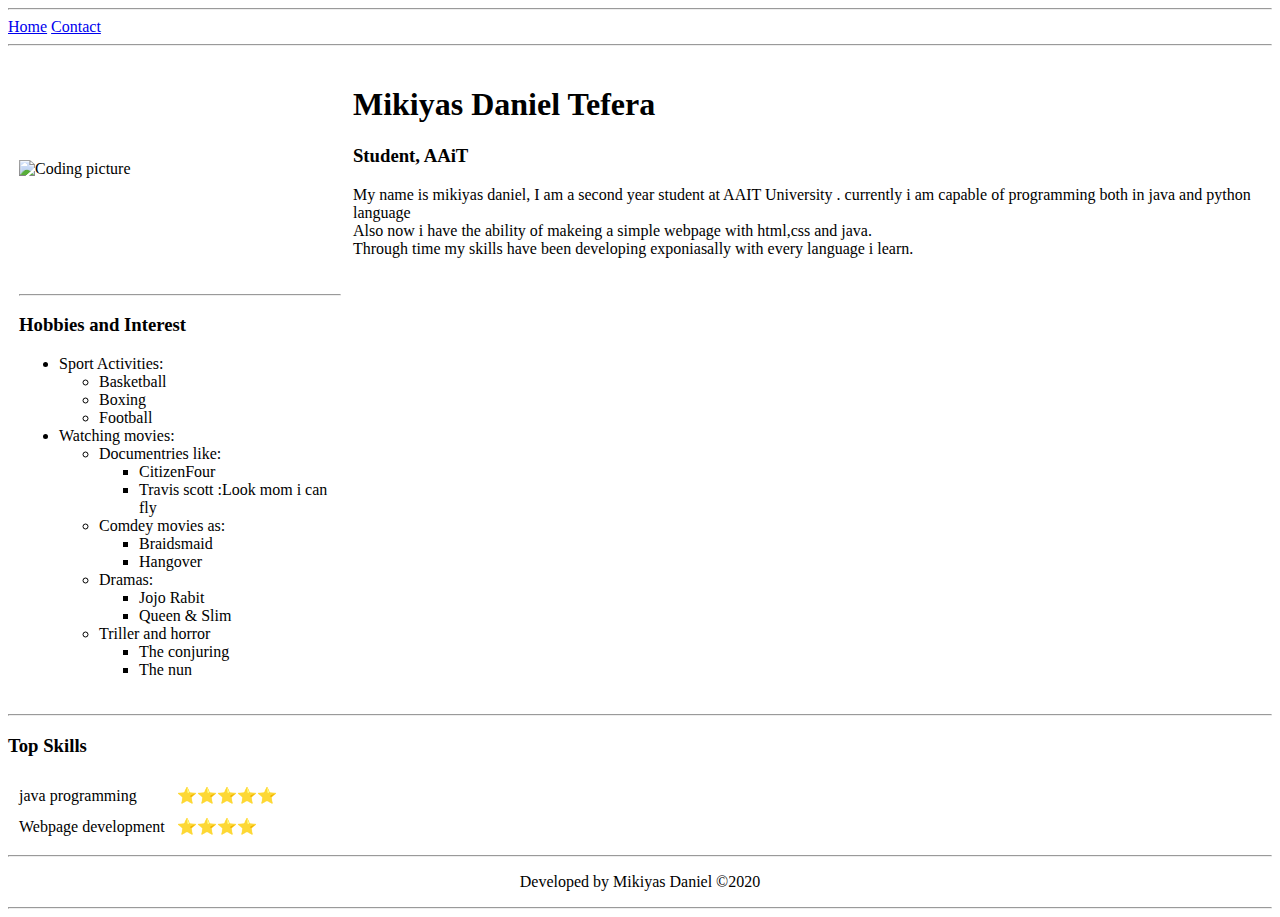
==== index.html @ c352b74b "." ====
<!DOCTYPE html>
<html lang="en" dir="ltr">
  <head>
    <meta charset="utf-8">
    <title>Personal Website</title>
  </head>
  <body>
    <hr>
    <a href="index.html">Home</a>
    <a href="contact.html">Contact</a>
    <hr>

    <table cellspacing="10">
      <tr>
        <td>
          <img src="asset/images/Codeing.png" width= 500 height=400 alt="Coding picture">
        </td>

        <td>
          <h1>Mikiyas Daniel Tefera</h1>
          <h3>Student, AAiT</h3>
          <p>My name is mikiyas daniel, I am a second year student at AAIT University . currently i am capable of programming both in java and python language  <br>Also now i have the ability of makeing a simple webpage with html,css and java. <br>Through time my skills have been developing exponiasally with every language i learn.
          </p>
        </td>
      </tr>
      
      <tr>
          <td>
            <hr>
            <h3>Hobbies and Interest</h3>
            <ul>
              <li>Sport Activities:</li>
                <ul>
                  <li>Basketball</li>
                  <li>Boxing</li>
                  <li>Football</li>
                </ul>
              <li>Watching movies:</li>
                <ul>
                  <li>Documentries like:</li>
                        <ul>
                            <li>CitizenFour</li>
                            <li>Travis scott :Look mom i can fly</li></ul>
                  <li>Comdey movies as:
                      <ul>
                          <li>Braidsmaid</li>
                          <li>Hangover</li>  </ul>
                  </li>
                  <li>Dramas:</li>
                    <ul>
                      <li>Jojo Rabit</li>
                      <li>Queen & Slim</li>
                  </ul>
                  <li>Triller and horror</li>
                    <ul>
                        <li>The conjuring</li>
                        <li>The nun</li></ul>
                </ul>
                </ul>
          </td>
      </tr>

    </table>   
    <hr>
  
  <h3>Top Skills</h3>
  <table cellspacing= "10">
    <tr>
      <td>java programming</td>
      <td>⭐️⭐️⭐️⭐️⭐️</td>
    </tr>
    <tr>
      <td>Webpage  development</td>
      <td>⭐️⭐️⭐️⭐️</td>
    </tr>
  </table>
  <hr>
  <p align="center">Developed by Mikiyas Daniel &copy;2020</p>
  <hr>
  </body>
</html>
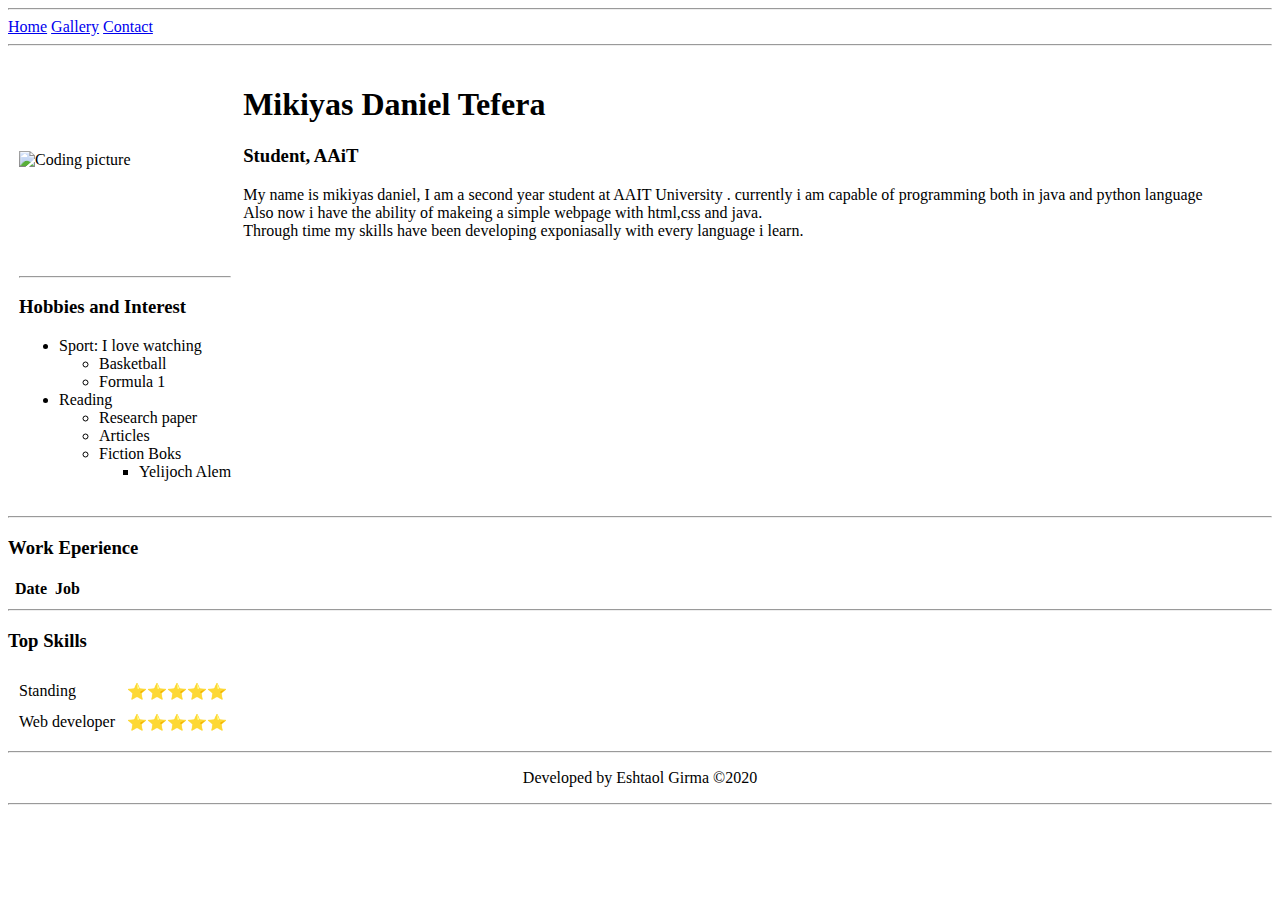
==== commit f48e7ec4: "change made to the image" ====
--- a/index.html
+++ b/index.html
@@ -6,8 +6,9 @@
   </head>
   <body>
     <hr>
-    <a href="index.html">Home</a>
-    <a href="contact.html">Contact</a>
+    <a href="Home.html">Home</a>
+    <a href="gallery.html">Gallery</a>
+    <a href="Contact.html">Contact</a>
     <hr>
 
     <table cellspacing="10">
@@ -29,53 +30,50 @@
             <hr>
             <h3>Hobbies and Interest</h3>
             <ul>
-              <li>Sport Activities:</li>
+              <li>Sport: I love watching</li>
                 <ul>
                   <li>Basketball</li>
-                  <li>Boxing</li>
-                  <li>Football</li>
+                  <li>Formula 1</li>
                 </ul>
-              <li>Watching movies:</li>
+              <li>Reading</li>
                 <ul>
-                  <li>Documentries like:</li>
-                        <ul>
-                            <li>CitizenFour</li>
-                            <li>Travis scott :Look mom i can fly</li></ul>
-                  <li>Comdey movies as:
-                      <ul>
-                          <li>Braidsmaid</li>
-                          <li>Hangover</li>  </ul>
-                  </li>
-                  <li>Dramas:</li>
+                  <li>Research paper</li>
+                  <li>Articles</li>
+                  <li>Fiction Boks</li>
                     <ul>
-                      <li>Jojo Rabit</li>
-                      <li>Queen & Slim</li>
-                  </ul>
-                  <li>Triller and horror</li>
-                    <ul>
-                        <li>The conjuring</li>
-                        <li>The nun</li></ul>
+                      <li>Yelijoch Alem</li>
+                    </ul>
                 </ul>
                 </ul>
           </td>
       </tr>
 
-    </table>   
+    </table>
+
+
+    <hr>
+    <h3>Work Eperience</h3>
+    <table>
+      <tr>
+        <td><th>Date</th></td>
+        <td><th>Job</th></td>
+      </tr>
+    </table>
     <hr>
   
   <h3>Top Skills</h3>
   <table cellspacing= "10">
     <tr>
-      <td>java programming</td>
+      <td>Standing</td>
       <td>⭐️⭐️⭐️⭐️⭐️</td>
     </tr>
     <tr>
-      <td>Webpage  development</td>
-      <td>⭐️⭐️⭐️⭐️</td>
+      <td>Web developer</td>
+      <td>⭐️⭐️⭐️⭐️⭐️</td>
     </tr>
   </table>
   <hr>
-  <p align="center">Developed by Mikiyas Daniel &copy;2020</p>
+  <p align="center">Developed by Eshtaol Girma &copy;2020</p>
   <hr>
   </body>
 </html>
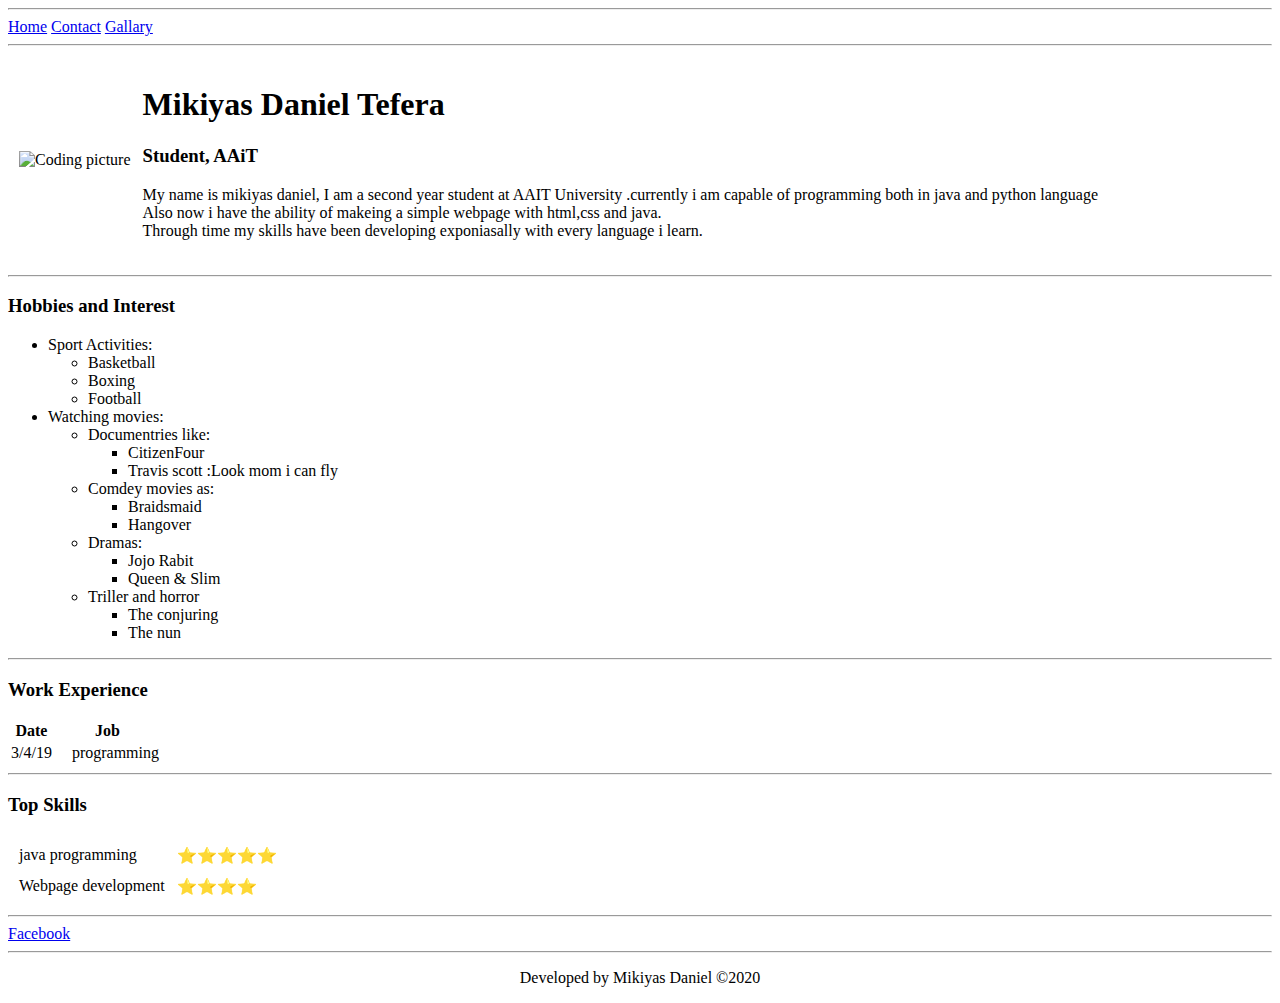
==== commit c86df51b: "index.html finalized" ====
--- a/index.html
+++ b/index.html
@@ -3,77 +3,94 @@
   <head>
     <meta charset="utf-8">
     <title>Personal Website</title>
+    <link rel="icon" href="asset/images/codeing.png">
   </head>
   <body>
     <hr>
-    <a href="Home.html">Home</a>
-    <a href="gallery.html">Gallery</a>
-    <a href="Contact.html">Contact</a>
+    <a href="index.html">Home</a>
+    <a href="contact.html">Contact</a>
+    <a href= "gallary.html">Gallary</a>
     <hr>
-
     <table cellspacing="10">
-      <tr>
-        <td>
-          <img src="asset/images/Codeing.png" width= 500 height=400 alt="Coding picture">
-        </td>
-
-        <td>
-          <h1>Mikiyas Daniel Tefera</h1>
-          <h3>Student, AAiT</h3>
-          <p>My name is mikiyas daniel, I am a second year student at AAIT University . currently i am capable of programming both in java and python language  <br>Also now i have the ability of makeing a simple webpage with html,css and java. <br>Through time my skills have been developing exponiasally with every language i learn.
-          </p>
-        </td>
-      </tr>
+            <tr>
+              <td>
+                <img src="asset/images/Codeing.png" width= 500 height=400 alt="Coding picture">
+              </td>
       
+              <td>
+                <h1>Mikiyas Daniel Tefera</h1>
+                <h3>Student, AAiT</h3>
+                <p>My name is mikiyas daniel, I am a second year student at AAIT University .currently i am capable of programming both in java and python language  <br>Also now i have the ability of makeing a simple webpage with html,css and java. <br>Through time my skills have been developing exponiasally with every language i learn.
+                </p>
+              </td>
+            </tr>
+    </table>
+    
       <tr>
           <td>
             <hr>
             <h3>Hobbies and Interest</h3>
             <ul>
-              <li>Sport: I love watching</li>
+              <li>Sport Activities:</li>
                 <ul>
                   <li>Basketball</li>
-                  <li>Formula 1</li>
+                  <li>Boxing</li>
+                  <li>Football</li>
                 </ul>
-              <li>Reading</li>
+              <li>Watching movies:</li>
                 <ul>
-                  <li>Research paper</li>
-                  <li>Articles</li>
-                  <li>Fiction Boks</li>
+                  <li>Documentries like:</li>
+                        <ul>
+                            <li>CitizenFour</li>
+                            <li>Travis scott :Look mom i can fly</li></ul>
+                  <li>Comdey movies as:
+                      <ul>
+                          <li>Braidsmaid</li>
+                          <li>Hangover</li>  </ul>
+                  </li>
+                  <li>Dramas:</li>
                     <ul>
-                      <li>Yelijoch Alem</li>
-                    </ul>
+                      <li>Jojo Rabit</li>
+                      <li>Queen & Slim</li>
+                  </ul>
+                  <li>Triller and horror</li>
+                    <ul>
+                        <li>The conjuring</li>
+                        <li>The nun</li></ul>
                 </ul>
                 </ul>
           </td>
       </tr>
 
-    </table>
-
-
+    </table>   
     <hr>
-    <h3>Work Eperience</h3>
+    <h3>Work Experience</h3>
     <table>
       <tr>
-        <td><th>Date</th></td>
-        <td><th>Job</th></td>
+        <th>Date</th>
+        <th>Job</th>
+      </tr>
+      <tr>
+        <td>3/4/19</td>
+        <td>&nbsp;&nbsp;&nbsp;&nbsp;programming</td>
       </tr>
     </table>
     <hr>
-  
   <h3>Top Skills</h3>
   <table cellspacing= "10">
     <tr>
-      <td>Standing</td>
+      <td>java programming</td>
       <td>⭐️⭐️⭐️⭐️⭐️</td>
     </tr>
     <tr>
-      <td>Web developer</td>
-      <td>⭐️⭐️⭐️⭐️⭐️</td>
+      <td>Webpage  development</td>
+      <td>⭐️⭐️⭐️⭐️</td>
     </tr>
   </table>
   <hr>
-  <p align="center">Developed by Eshtaol Girma &copy;2020</p>
+  <a href="http://www.facebook.com" target="_blank">Facebook</a>
   <hr>
+  <p align="center">Developed by Mikiyas Daniel &copy;2020</p>
+  
   </body>
 </html>
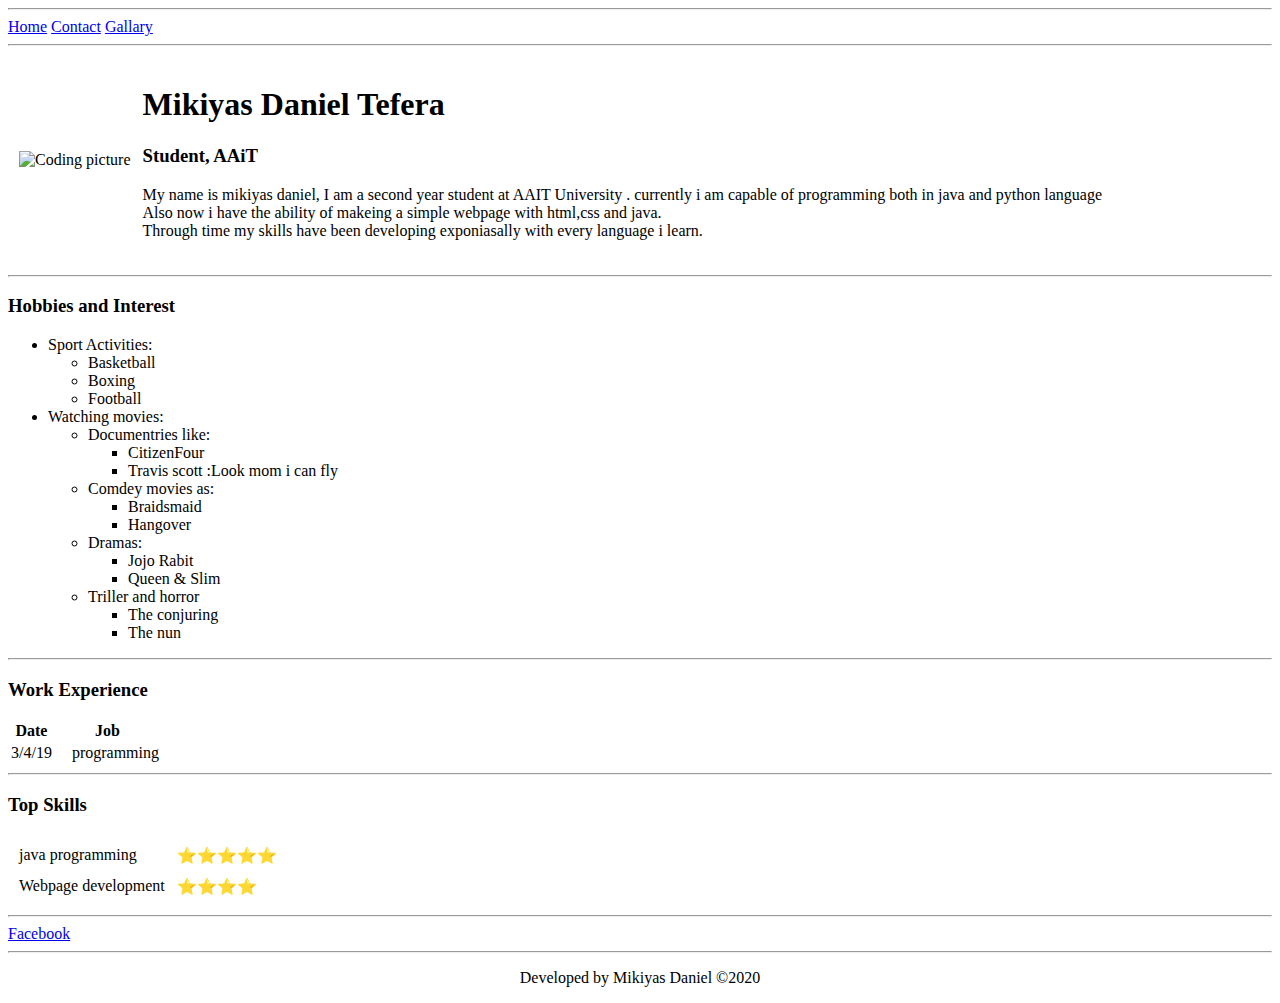
==== commit 6c892525: "gallary.html fully done and available" ====
--- a/index.html
+++ b/index.html
@@ -20,7 +20,7 @@
               <td>
                 <h1>Mikiyas Daniel Tefera</h1>
                 <h3>Student, AAiT</h3>
-                <p>My name is mikiyas daniel, I am a second year student at AAIT University .currently i am capable of programming both in java and python language  <br>Also now i have the ability of makeing a simple webpage with html,css and java. <br>Through time my skills have been developing exponiasally with every language i learn.
+                <p>My name is mikiyas daniel, I am a second year student at AAIT University . currently i am capable of programming both in java and python language  <br>Also now i have the ability of makeing a simple webpage with html,css and java. <br>Through time my skills have been developing exponiasally with every language i learn.
                 </p>
               </td>
             </tr>
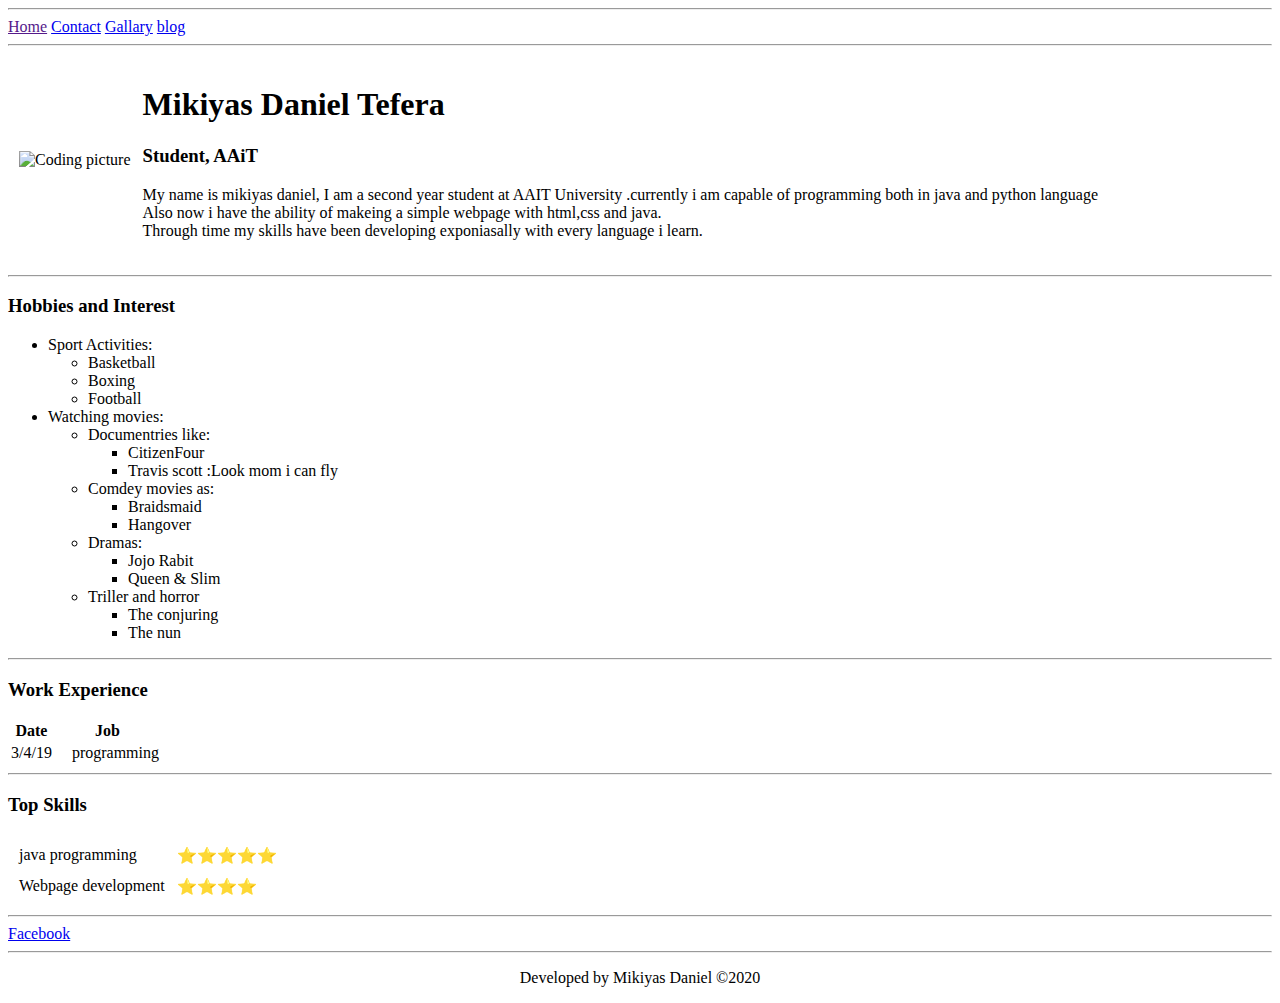
==== commit b388a0f5: "index.html aplied css" ====
--- a/index.html
+++ b/index.html
@@ -5,12 +5,17 @@
     <title>Personal Website</title>
     <link rel="icon" href="asset/images/codeing.png">
   </head>
+  <hr>
+  <header>
+  <a href="" target="_self">Home</a>
+  <a href="contact.html">Contact</a>
+  <a href= "gallary2.html">Gallary</a>
+  <a href="blog.html">blog</a>
+  </header>
+  <hr>
+
   <body>
-    <hr>
-    <a href="index.html">Home</a>
-    <a href="contact.html">Contact</a>
-    <a href= "gallary.html">Gallary</a>
-    <hr>
+    
     <table cellspacing="10">
             <tr>
               <td>
@@ -20,7 +25,7 @@
               <td>
                 <h1>Mikiyas Daniel Tefera</h1>
                 <h3>Student, AAiT</h3>
-                <p>My name is mikiyas daniel, I am a second year student at AAIT University . currently i am capable of programming both in java and python language  <br>Also now i have the ability of makeing a simple webpage with html,css and java. <br>Through time my skills have been developing exponiasally with every language i learn.
+                <p>My name is mikiyas daniel, I am a second year student at AAIT University .currently i am capable of programming both in java and python language  <br>Also now i have the ability of makeing a simple webpage with html,css and java. <br>Through time my skills have been developing exponiasally with every language i learn.
                 </p>
               </td>
             </tr>
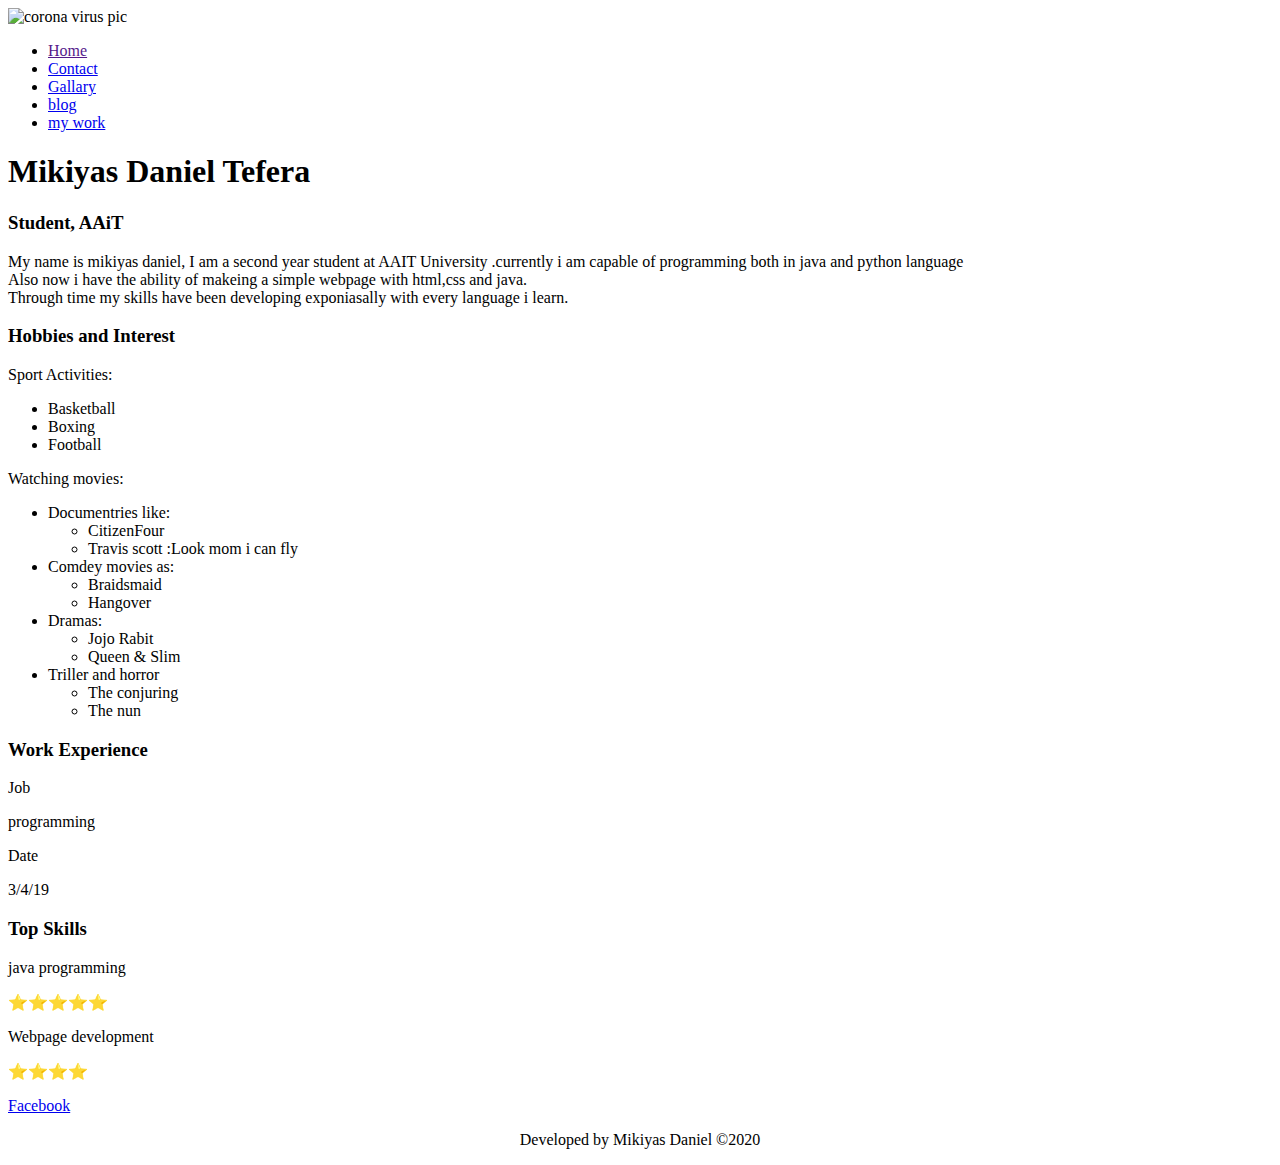
==== commit 544e1e14: "logo picture added" ====
--- a/index.html
+++ b/index.html
@@ -4,98 +4,108 @@
     <meta charset="utf-8">
     <title>Personal Website</title>
     <link rel="icon" href="asset/images/codeing.png">
+    <link rel="stylesheet" href="assets/css/style.css">
   </head>
-  <hr>
-  <header>
-  <a href="" target="_self">Home</a>
-  <a href="contact.html">Contact</a>
-  <a href= "gallary2.html">Gallary</a>
-  <a href="blog.html">blog</a>
-  </header>
-  <hr>
-
+  
   <body>
     
-    <table cellspacing="10">
-            <tr>
-              <td>
-                <img src="asset/images/Codeing.png" width= 500 height=400 alt="Coding picture">
-              </td>
-      
-              <td>
-                <h1>Mikiyas Daniel Tefera</h1>
-                <h3>Student, AAiT</h3>
-                <p>My name is mikiyas daniel, I am a second year student at AAIT University .currently i am capable of programming both in java and python language  <br>Also now i have the ability of makeing a simple webpage with html,css and java. <br>Through time my skills have been developing exponiasally with every language i learn.
-                </p>
-              </td>
-            </tr>
-    </table>
+    <div class="all">
+      <header>
+        <nav>
+          <div class="logo">
+            <img src="https://cdn.pixabay.com/photo/2020/03/15/15/41/medical-4934010_960_720.jpg"  alt="corona virus pic">
+          </div>
+          <div class="list">
+            <ul>
+              <li><a href="" target="_self">Home</a></li>
+              <li><a href="contact.html">Contact</a></li>
+              <li><a href="gallary.html">Gallary</a></li>
+              <li><a href="blog.html">blog</a></li>
+              <li><a href="MyWork.html">my work</a></li>
+            </ul>
+          </div>
+        </nav>
+      </header>
+      <div class="contain">
+        <div class="part1">
+          <h1>Mikiyas Daniel Tefera</h1>
+          <h3>Student, AAiT</h3>
+          <p>My name is mikiyas daniel, I am a second year student at AAIT University .currently i am capable of programming
+            both in java and python language <br>Also now i have the ability of makeing a simple webpage with html,css and
+            java. <br>Through time my skills have been developing exponiasally with every language i learn.
+          </p>
+        </div>
+        <div class="part2">
+          <div>
+            <h3>Hobbies and Interest</h3>
+            <li>Sport Activities:</li>
+            <ul>
+              <li>Basketball</li>
+              <li>Boxing</li>
+              <li>Football</li>
+            </ul>
+            <li>Watching movies:</li>
+            <ul>
+              <li>Documentries like:</li>
+              <ul>
+                <li>CitizenFour</li>
+                <li>Travis scott :Look mom i can fly</li>
+              </ul>
+              <li>Comdey movies as:
+                <ul>
+                  <li>Braidsmaid</li>
+                  <li>Hangover</li>
+                </ul>
+              </li>
+              <li>Dramas:</li>
+              <ul>
+                <li>Jojo Rabit</li>
+                <li>Queen & Slim</li>
+              </ul>
+              <li>Triller and horror</li>
+              <ul>
+                <li>The conjuring</li>
+                <li>The nun</li>
+              </ul>
+            </ul>
+          </div>
+          <div>
+            <h3>Work Experience</h3>
+            <div class="fl">
+              <div class="sec1">
+                <p>Job</p>
+                <p>programming</p>
+              </div>
+              <div class="sec2">
+                <p>Date</p>
+                <p>3/4/19</p>
+              </div>
+            </div>
+           
+          </div>
     
-      <tr>
-          <td>
-            <hr>
-            <h3>Hobbies and Interest</h3>
-            <ul>
-              <li>Sport Activities:</li>
-                <ul>
-                  <li>Basketball</li>
-                  <li>Boxing</li>
-                  <li>Football</li>
-                </ul>
-              <li>Watching movies:</li>
-                <ul>
-                  <li>Documentries like:</li>
-                        <ul>
-                            <li>CitizenFour</li>
-                            <li>Travis scott :Look mom i can fly</li></ul>
-                  <li>Comdey movies as:
-                      <ul>
-                          <li>Braidsmaid</li>
-                          <li>Hangover</li>  </ul>
-                  </li>
-                  <li>Dramas:</li>
-                    <ul>
-                      <li>Jojo Rabit</li>
-                      <li>Queen & Slim</li>
-                  </ul>
-                  <li>Triller and horror</li>
-                    <ul>
-                        <li>The conjuring</li>
-                        <li>The nun</li></ul>
-                </ul>
-                </ul>
-          </td>
-      </tr>
-
-    </table>   
-    <hr>
-    <h3>Work Experience</h3>
-    <table>
-      <tr>
-        <th>Date</th>
-        <th>Job</th>
-      </tr>
-      <tr>
-        <td>3/4/19</td>
-        <td>&nbsp;&nbsp;&nbsp;&nbsp;programming</td>
-      </tr>
-    </table>
-    <hr>
-  <h3>Top Skills</h3>
-  <table cellspacing= "10">
-    <tr>
-      <td>java programming</td>
-      <td>⭐️⭐️⭐️⭐️⭐️</td>
-    </tr>
-    <tr>
-      <td>Webpage  development</td>
-      <td>⭐️⭐️⭐️⭐️</td>
-    </tr>
-  </table>
-  <hr>
-  <a href="http://www.facebook.com" target="_blank">Facebook</a>
-  <hr>
-  <p align="center">Developed by Mikiyas Daniel &copy;2020</p>
+          <div>
+            <h3>Top Skills</h3>
+            <div class="sec1">
+              <p>java programming</p>
+              <p>⭐️⭐️⭐️⭐️⭐️</p>
+            </div>
+            <div class="sec2">
+              <p>Webpage development</p>
+              <p>⭐️⭐️⭐️⭐️</p>
+            </div>
+          </div>
+    
+        </div>
+    
+      </div>
+    </div>
+    <footer>
+      <div class="footer">
+        <a href="http://www.facebook.com" target="_blank">Facebook</a>
+        <p align="center">Developed by Mikiyas Daniel &copy;2020</p>
+      </div>
+    </footer>
   
   </body>
 </html>
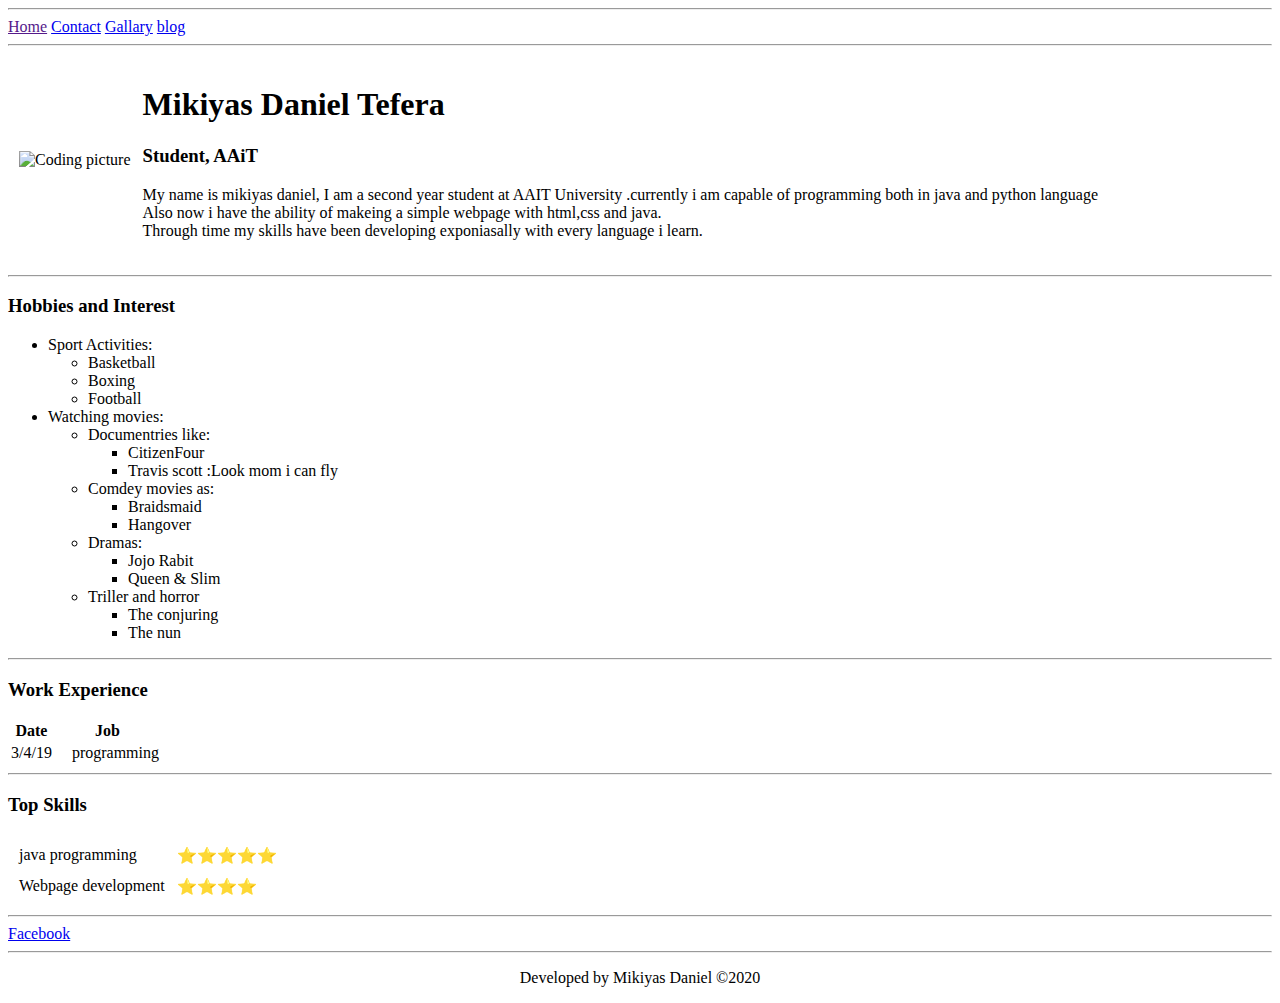
==== commit 41e093f8: "terminated all tabeles and ready to be given lay out by css" ====
--- a/index.html
+++ b/index.html
@@ -6,106 +6,97 @@
     <link rel="icon" href="asset/images/codeing.png">
     <link rel="stylesheet" href="assets/css/style.css">
   </head>
-  
+  <hr>
+  <header>
+  <a href="" target="_self">Home</a>
+  <a href="contact.html">Contact</a>
+  <a href= "gallary2.html">Gallary</a>
+  <a href="blog.html">blog</a>
+  </header>
+  <hr>
+
   <body>
     
-    <div class="all">
-      <header>
-        <nav>
-          <div class="logo">
-            <img src="https://cdn.pixabay.com/photo/2020/03/15/15/41/medical-4934010_960_720.jpg"  alt="corona virus pic">
-          </div>
-          <div class="list">
+    <table cellspacing="10">
+            <tr>
+              <td>
+                <img src="asset/images/Codeing.png" width= 500 height=400 alt="Coding picture">
+              </td>
+      
+              <td>
+                <h1>Mikiyas Daniel Tefera</h1>
+                <h3>Student, AAiT</h3>
+                <p>My name is mikiyas daniel, I am a second year student at AAIT University .currently i am capable of programming both in java and python language  <br>Also now i have the ability of makeing a simple webpage with html,css and java. <br>Through time my skills have been developing exponiasally with every language i learn.
+                </p>
+              </td>
+            </tr>
+    </table>
+    
+      <tr>
+          <td>
+            <hr>
+            <h3>Hobbies and Interest</h3>
             <ul>
-              <li><a href="" target="_self">Home</a></li>
-              <li><a href="contact.html">Contact</a></li>
-              <li><a href="gallary.html">Gallary</a></li>
-              <li><a href="blog.html">blog</a></li>
-              <li><a href="MyWork.html">my work</a></li>
-            </ul>
-          </div>
-        </nav>
-      </header>
-      <div class="contain">
-        <div class="part1">
-          <h1>Mikiyas Daniel Tefera</h1>
-          <h3>Student, AAiT</h3>
-          <p>My name is mikiyas daniel, I am a second year student at AAIT University .currently i am capable of programming
-            both in java and python language <br>Also now i have the ability of makeing a simple webpage with html,css and
-            java. <br>Through time my skills have been developing exponiasally with every language i learn.
-          </p>
-        </div>
-        <div class="part2">
-          <div>
-            <h3>Hobbies and Interest</h3>
-            <li>Sport Activities:</li>
-            <ul>
-              <li>Basketball</li>
-              <li>Boxing</li>
-              <li>Football</li>
-            </ul>
-            <li>Watching movies:</li>
-            <ul>
-              <li>Documentries like:</li>
-              <ul>
-                <li>CitizenFour</li>
-                <li>Travis scott :Look mom i can fly</li>
-              </ul>
-              <li>Comdey movies as:
+              <li>Sport Activities:</li>
                 <ul>
-                  <li>Braidsmaid</li>
-                  <li>Hangover</li>
+                  <li>Basketball</li>
+                  <li>Boxing</li>
+                  <li>Football</li>
                 </ul>
-              </li>
-              <li>Dramas:</li>
-              <ul>
-                <li>Jojo Rabit</li>
-                <li>Queen & Slim</li>
-              </ul>
-              <li>Triller and horror</li>
-              <ul>
-                <li>The conjuring</li>
-                <li>The nun</li>
-              </ul>
-            </ul>
-          </div>
-          <div>
-            <h3>Work Experience</h3>
-            <div class="fl">
-              <div class="sec1">
-                <p>Job</p>
-                <p>programming</p>
-              </div>
-              <div class="sec2">
-                <p>Date</p>
-                <p>3/4/19</p>
-              </div>
-            </div>
-           
-          </div>
-    
-          <div>
-            <h3>Top Skills</h3>
-            <div class="sec1">
-              <p>java programming</p>
-              <p>⭐️⭐️⭐️⭐️⭐️</p>
-            </div>
-            <div class="sec2">
-              <p>Webpage development</p>
-              <p>⭐️⭐️⭐️⭐️</p>
-            </div>
-          </div>
-    
-        </div>
-    
-      </div>
-    </div>
-    <footer>
-      <div class="footer">
-        <a href="http://www.facebook.com" target="_blank">Facebook</a>
-        <p align="center">Developed by Mikiyas Daniel &copy;2020</p>
-      </div>
-    </footer>
+              <li>Watching movies:</li>
+                <ul>
+                  <li>Documentries like:</li>
+                        <ul>
+                            <li>CitizenFour</li>
+                            <li>Travis scott :Look mom i can fly</li></ul>
+                  <li>Comdey movies as:
+                      <ul>
+                          <li>Braidsmaid</li>
+                          <li>Hangover</li>  </ul>
+                  </li>
+                  <li>Dramas:</li>
+                    <ul>
+                      <li>Jojo Rabit</li>
+                      <li>Queen & Slim</li>
+                  </ul>
+                  <li>Triller and horror</li>
+                    <ul>
+                        <li>The conjuring</li>
+                        <li>The nun</li></ul>
+                </ul>
+                </ul>
+          </td>
+      </tr>
+
+    </table>   
+    <hr>
+    <h3>Work Experience</h3>
+    <table>
+      <tr>
+        <th>Date</th>
+        <th>Job</th>
+      </tr>
+      <tr>
+        <td>3/4/19</td>
+        <td>&nbsp;&nbsp;&nbsp;&nbsp;programming</td>
+      </tr>
+    </table>
+    <hr>
+  <h3>Top Skills</h3>
+  <table cellspacing= "10">
+    <tr>
+      <td>java programming</td>
+      <td>⭐️⭐️⭐️⭐️⭐️</td>
+    </tr>
+    <tr>
+      <td>Webpage  development</td>
+      <td>⭐️⭐️⭐️⭐️</td>
+    </tr>
+  </table>
+  <hr>
+  <a href="http://www.facebook.com" target="_blank">Facebook</a>
+  <hr>
+  <p align="center" >Developed by Mikiyas Daniel &copy;2020</p>
   
   </body>
 </html>
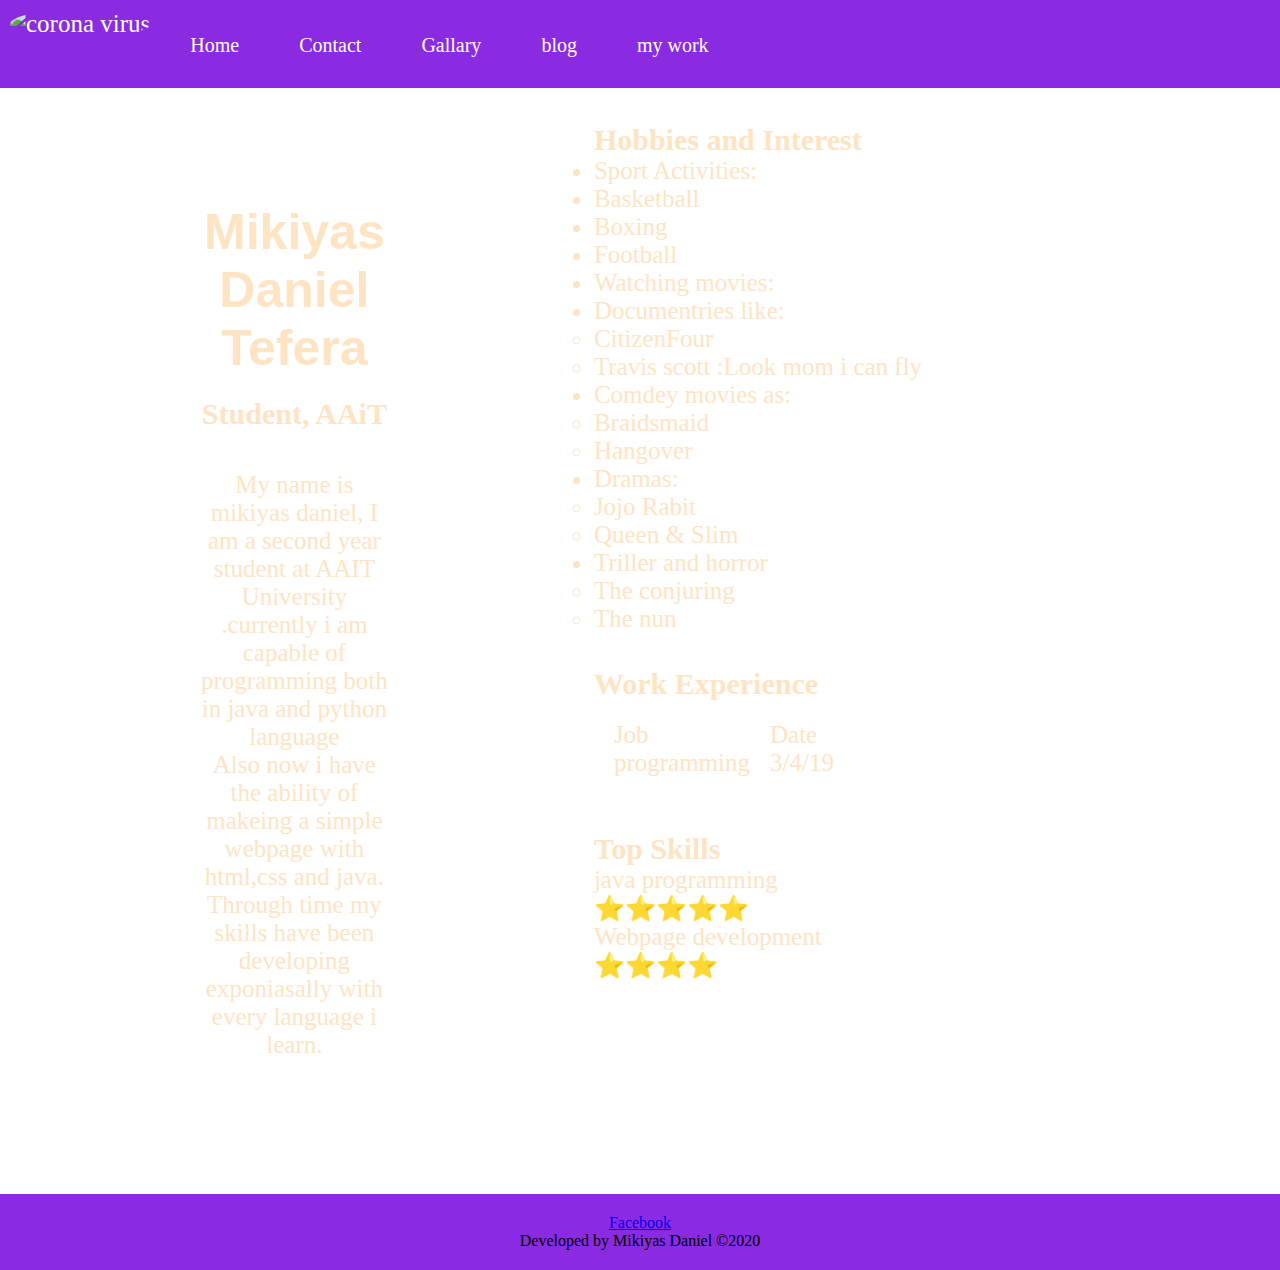
==== commit b7af4dbb: "webpage finalized" ====
--- a/index.html
+++ b/index.html
@@ -3,100 +3,109 @@
   <head>
     <meta charset="utf-8">
     <title>Personal Website</title>
-    <link rel="icon" href="asset/images/codeing.png">
-    <link rel="stylesheet" href="assets/css/style.css">
+    <link rel="icon" href="asset/images/Fingerprint.png">
+    <link rel="stylesheet" href="asset/css/style.css">
   </head>
-  <hr>
-  <header>
-  <a href="" target="_self">Home</a>
-  <a href="contact.html">Contact</a>
-  <a href= "gallary2.html">Gallary</a>
-  <a href="blog.html">blog</a>
-  </header>
-  <hr>
-
+  
   <body>
     
-    <table cellspacing="10">
-            <tr>
-              <td>
-                <img src="asset/images/Codeing.png" width= 500 height=400 alt="Coding picture">
-              </td>
-      
-              <td>
-                <h1>Mikiyas Daniel Tefera</h1>
-                <h3>Student, AAiT</h3>
-                <p>My name is mikiyas daniel, I am a second year student at AAIT University .currently i am capable of programming both in java and python language  <br>Also now i have the ability of makeing a simple webpage with html,css and java. <br>Through time my skills have been developing exponiasally with every language i learn.
-                </p>
-              </td>
-            </tr>
-    </table>
+    <div class="all">
+      <header>
+        <nav>
+          <div class="logo">
+            <img src="https://cdn.pixabay.com/photo/2020/03/15/15/41/medical-4934010_960_720.jpg"  alt="corona virus">
+          </div>
+          <div class="list">
+            <ul>
+              <li><a href="" target="_self">Home</a></li>
+              <li><a href="contact.html">Contact</a></li>
+              <li><a href="gallary.html">Gallary</a></li>
+              <li><a href="blog.html">blog</a></li>
+              <li><a href="MyWork.html">my work</a></li>
+            </ul>
+          </div>
+        </nav>
+      </header>
+      <div class="contain">
+        <div class="part1">
+          <h1>Mikiyas Daniel Tefera</h1>
+          <h3>Student, AAiT</h3>
+          <p>My name is mikiyas daniel, I am a second year student at AAIT University .currently i am capable of programming
+            both in java and python language <br>Also now i have the ability of makeing a simple webpage with html,css and
+            java. <br>Through time my skills have been developing exponiasally with every language i learn.
+          </p>
+        </div>
+        <div class="part2">
+          <div>
+            <h3>Hobbies and Interest</h3>
+            <li>Sport Activities:</li>
+            <ul>
+              <li>Basketball</li>
+              <li>Boxing</li>
+              <li>Football</li>
+            </ul>
+            <li>Watching movies:</li>
+            <ul>
+              <li>Documentries like:</li>
+              <ul>
+                <li>CitizenFour</li>
+                <li>Travis scott :Look mom i can fly</li>
+              </ul>
+              <li>Comdey movies as:
+                <ul>
+                  <li>Braidsmaid</li>
+                  <li>Hangover</li>
+                </ul>
+              </li>
+              <li>Dramas:</li>
+              <ul>
+                <li>Jojo Rabit</li>
+                <li>Queen & Slim</li>
+              </ul>
+              <li>Triller and horror</li>
+              <ul>
+                <li>The conjuring</li>
+                <li>The nun</li>
+              </ul>
+            </ul>
+          </div>
+          <div>
+            <h3>Work Experience</h3>
+            <div class="fl">
+              <div class="sec1">
+                <p>Job</p>
+                <p>programming</p>
+              </div>
+              <div class="sec2">
+                <p>Date</p>
+                <p>3/4/19</p>
+              </div>
+            </div>
+           
+          </div>
     
-      <tr>
-          <td>
-            <hr>
-            <h3>Hobbies and Interest</h3>
-            <ul>
-              <li>Sport Activities:</li>
-                <ul>
-                  <li>Basketball</li>
-                  <li>Boxing</li>
-                  <li>Football</li>
-                </ul>
-              <li>Watching movies:</li>
-                <ul>
-                  <li>Documentries like:</li>
-                        <ul>
-                            <li>CitizenFour</li>
-                            <li>Travis scott :Look mom i can fly</li></ul>
-                  <li>Comdey movies as:
-                      <ul>
-                          <li>Braidsmaid</li>
-                          <li>Hangover</li>  </ul>
-                  </li>
-                  <li>Dramas:</li>
-                    <ul>
-                      <li>Jojo Rabit</li>
-                      <li>Queen & Slim</li>
-                  </ul>
-                  <li>Triller and horror</li>
-                    <ul>
-                        <li>The conjuring</li>
-                        <li>The nun</li></ul>
-                </ul>
-                </ul>
-          </td>
-      </tr>
-
-    </table>   
-    <hr>
-    <h3>Work Experience</h3>
-    <table>
-      <tr>
-        <th>Date</th>
-        <th>Job</th>
-      </tr>
-      <tr>
-        <td>3/4/19</td>
-        <td>&nbsp;&nbsp;&nbsp;&nbsp;programming</td>
-      </tr>
-    </table>
-    <hr>
-  <h3>Top Skills</h3>
-  <table cellspacing= "10">
-    <tr>
-      <td>java programming</td>
-      <td>⭐️⭐️⭐️⭐️⭐️</td>
-    </tr>
-    <tr>
-      <td>Webpage  development</td>
-      <td>⭐️⭐️⭐️⭐️</td>
-    </tr>
-  </table>
-  <hr>
-  <a href="http://www.facebook.com" target="_blank">Facebook</a>
-  <hr>
-  <p align="center" >Developed by Mikiyas Daniel &copy;2020</p>
+          <div>
+            <h3>Top Skills</h3>
+            <div class="sec1">
+              <p>java programming</p>
+              <p>⭐️⭐️⭐️⭐️⭐️</p>
+            </div>
+            <div class="sec2">
+              <p>Webpage development</p>
+              <p>⭐️⭐️⭐️⭐️</p>
+            </div>
+          </div>
+    
+        </div>
+    
+      </div>
+    </div>
+    <footer>
+      <div class="footer">
+        <a href="http://www.facebook.com" target="_blank">Facebook</a>
+        <p align="center">Developed by Mikiyas Daniel &copy;2020</p>
+      </div>
+    </footer>
   
   </body>
 </html>
--- a/asset/css/style.css
+++ b/asset/css/style.css
@@ -0,0 +1,158 @@
+*{
+    padding: 0;
+    margin: 0;
+    box-sizing: border-box;
+}
+.all{
+    background-image: url("https://cdn.pixabay.com/photo/2017/07/07/06/39/deer-2480537_960_720.jpg");
+    background-repeat: no-repeat;
+    background-size: cover;
+    color: bisque;
+    font-size: 25px;
+}
+header{
+    background-color: blueviolet;
+    color: white;
+    text-align: end;
+}
+nav ul li a{
+    text-decoration: none;
+    color: white;
+    font-size: 20px;
+}
+nav ul li{
+    list-style: none;
+    padding: 30px;
+    
+}
+nav{
+    display: flex;
+}
+nav .list ul {
+    display: flex;
+    flex-direction: row;
+}
+nav .logo{
+    padding: 10px;
+}
+nav .logo img{
+    width:100px;
+    height:100px;
+    border-radius: 50%;
+}
+.contain{
+    display: flex;
+    min-height: calc(100vh - 140px);
+    margin:auto 5%;
+}
+.contain .part1{
+    flex: 1;
+    text-align: center;
+    margin: 10%;
+}
+.contain .part1 h1{
+    font-family: 'Segoe UI', Tahoma, Geneva, Verdana, sans-serif;
+    font-size: 50px;
+}
+.contain .part1 p, .contain .part1 h3{
+    font-family: Cambria, Cochin, Georgia, Times, 'Times New Roman', serif;
+    padding: 20px;
+}
+.contain h3{
+ font-size: larger;
+}
+.contain .part2{
+    flex: 3;
+}
+.contain .part2>div{
+    margin:5% 10%;
+    align-items: flex-end;
+
+}
+.fl{
+    display: flex;
+    padding: 10px;
+}
+.fl div{
+    padding: 10px;
+}
+.footer{
+    background-color: blueviolet;
+    padding: 20px;
+    text-align: center;
+}
+.inside{
+    display: flex;
+    margin: 7%;
+}
+.map{  
+      margin: 5%;
+}
+.form{
+    margin: 5%;
+    border: 2px solid green;
+    box-shadow: 0px 0px 0px 10px green;
+    background-color: beige;
+}
+.form input, .form label{
+    padding: 10px;
+}
+.form label{
+    padding: 20px auto;
+}
+.imglist{
+    display: flex;
+    flex-direction: column;
+}
+.imglist img{
+    width: 250px;
+    height: 250px;
+}
+.contain .head img{
+    width: 300px;
+    height: 300px;
+    border-radius: 50%;
+}
+.contain .part11{
+    flex: 1;
+    text-align: center;
+    margin: 10%;
+}
+.contain .part22{
+    flex: 4;
+    text-align: center;
+    margin: 5%;
+    
+}
+.contain .part22 img{
+    padding: 10px;
+    box-shadow: 1px 1px 0px 10px green;
+    margin: 3px;
+}
+.wrap{
+    position: relative;
+    top: 40%;
+    left: 20%;
+}
+.wrap ul li a{
+    text-decoration: dotted;
+    color: black;
+    font-size: xx-large;
+}
+.wrap ul, .wrap ul li{
+    display: flex;
+    list-style: none;
+    padding: 30px;
+    margin: 20px;
+    background-color: antiquewhite;
+}
+.wrap ul li:hover{
+    background-color: blueviolet;
+}
+.questions{
+    background-color: rgb(181, 255, 230);
+    margin-left: 7%;
+}
+.questions div{
+    margin: 40px;
+}
